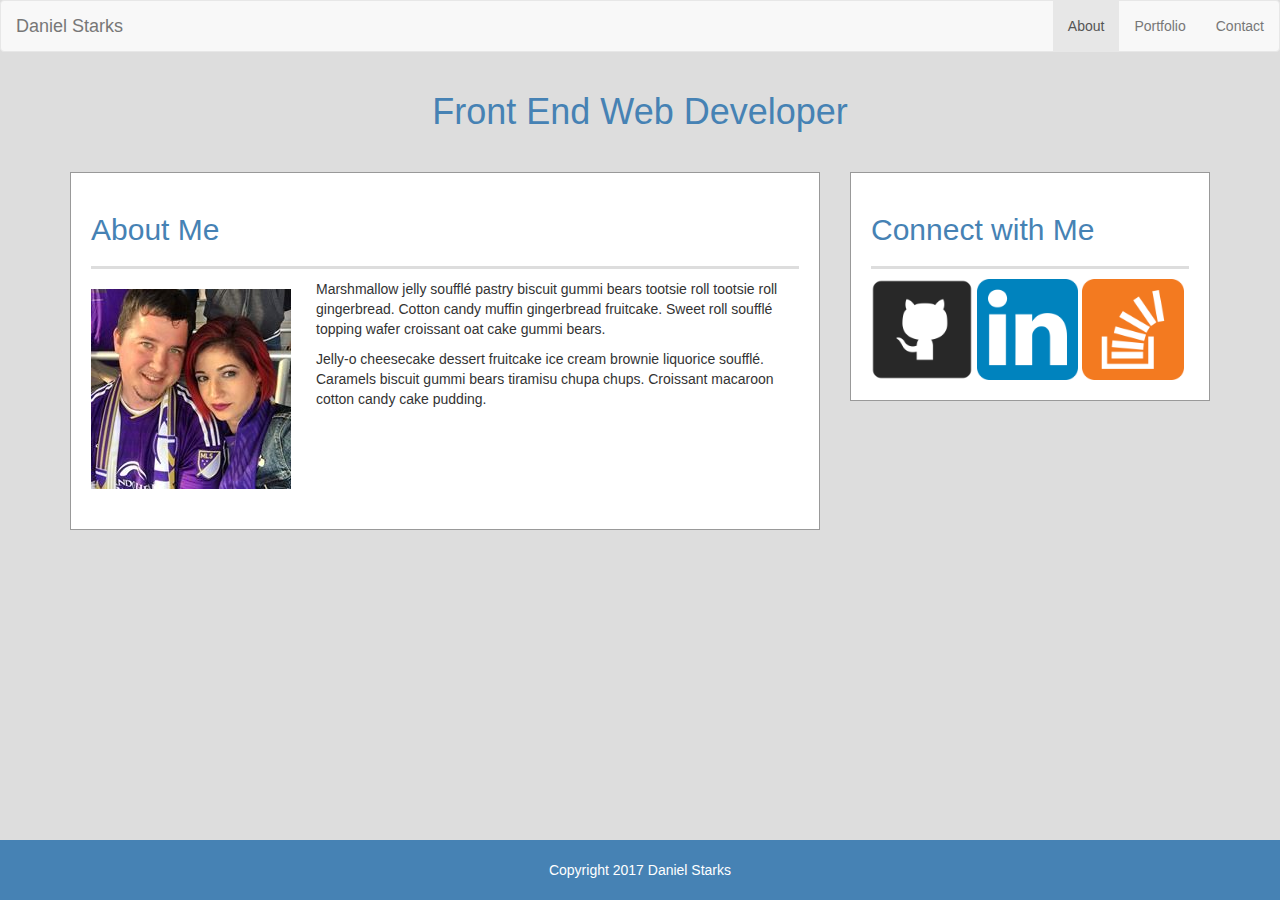
==== index.html @ 76931ec9 "Initial Commit" ====
<!doctype html>
<html lang="en-us">

<head>
	<meta charset="UTF-8">
	<meta name="viewport" content="width=device-width, initial-scale=1.0">

	<title>About | Daniel Starks</title>
	<link rel="stylesheet" type="text/css" href="css/reset.css">

	<!-- Latest compiled and minified CSS -->
	<link rel="stylesheet" href="https://maxcdn.bootstrapcdn.com/bootstrap/3.3.7/css/bootstrap.min.css">
	<link rel="stylesheet" type="text/css" href="css/style.css">
</head>

<body>

	<!-- Nav -->
	<header>
		<nav class="navbar navbar-default">
		  <div class="container-fluid">
		    <div class="navbar-header">
		      <a class="navbar-brand" href="#">Daniel Starks</a>
		    </div>
		    <ul class="nav navbar-nav navbar-right">
		      <li class="active"><a href="index.html">About</a></li>
		      <li><a href="portfolio.html">Portfolio</a></li>
		      <li><a href="contact.html">Contact</a></li>
		    </ul>
		  </div>
		</nav>
	</header>

	<!-- Main Content -->
	<main>

		<div class="container">
			<div class="row header-title">
				<div class="col-md-12 text-center">
					<h1>Front End Web Developer</h1>
				</div>
			</div>
			<div class="row">
				<!-- About -->
				<div class="col-md-8">
					<section class="main-section">
						<h2>About Me</h2>
						<img src="images/daniel.jpeg" class="auth-image" alt="Your Name">
						<p>Marshmallow jelly souffl&eacute; pastry biscuit gummi bears tootsie roll tootsie roll gingerbread. Cotton candy muffin gingerbread fruitcake. Sweet roll souffl&eacute; topping wafer croissant oat cake gummi&nbsp;bears.</p>
						<p>Jelly-o cheesecake dessert fruitcake ice cream brownie liquorice souffl&eacute;. Caramels biscuit gummi bears tiramisu chupa chups. Croissant macaroon cotton candy cake pudding.</p>
					</section>

				</div>
				<!-- Social -->
				<div class="col-md-4">
					<section class="sidebar">
						<div id="connect">
							<h2>Connect with Me</h2>

							<a href="#"><img src="images/github.png" class="social" alt="GitHub" /></a>
							<a href="#"><img src="images/linkedin.png" class="social" alt="LinkedIn" /></a>
							<a href="#"><img src="images/overflow.png" class="social" alt="Stack Overflow" /></a>
						</div>
					</section>
				</div>
			</div>
		</div>

	</main>

	<footer>
		<div class="container">
			<p>Copyright 2017 Daniel Starks</p>
		</div>
	</footer>
</body>

</html>
---- css/style.css ----
/***** GENERAL *****/

body {
	background: #ddd;
	min-height: 100vh;
}

h1,h2,h3,h4,h5,h6 {
	color: steelblue;
}

h2 {
  padding-bottom: 20px;
  border-bottom: 3px solid #ddd;
}

img {
	max-width: 100%;
}


/***** MAIN *****/

.header-title {
	margin-bottom: 30px;
}


/***** ABOUT *****/

.main-section {
	display: inline-block;
	background: #fff;
	border: 1px solid #999;
	padding: 20px;
	margin-bottom: 20px;
}

.auth-image {
	float: left;
	margin: 0 20px 20px 0;
}


/***** PORTFOLIO *****/

.work {
  position: relative;
  float: left;
  width: 274px;
  margin: 20px 0 25px;
  overflow: auto;
}

.work:nth-child(even) {
  margin-right: 40px;
}

.work img {
  width: 100%;
  border: 0 none;
  opacity: 0.8;
}

.work h3 {
  position: absolute;
  bottom: 20px;
  width: 100%;
  padding: 15px;
  margin-bottom: 0;
  font-weight: 300;
  line-height: 30px;
  color: #fff;
  text-align: center;
  background: #4aaaa5;
  border-bottom: 0;
}

.auth-image {
  float: left;
  width: 200px;
  height: auto;
  margin-top: 10px;
  margin-right: 25px;
}


/***** SIDEBAR/SOCIAL MEDIA *****/

.sidebar {
	display: inline-block;
	background: #fff;
	border: 1px solid #999;
	padding: 20px;
}

.social {
	width: 32%;
}



/***** FOOTER *****/

footer {
	position: absolute;
	bottom: 0;
	width: 100%;
	height: 60px;
	background-color: steelblue;
	color: #fff;
}

footer p {
	text-align: center;
	margin: 20px;
}
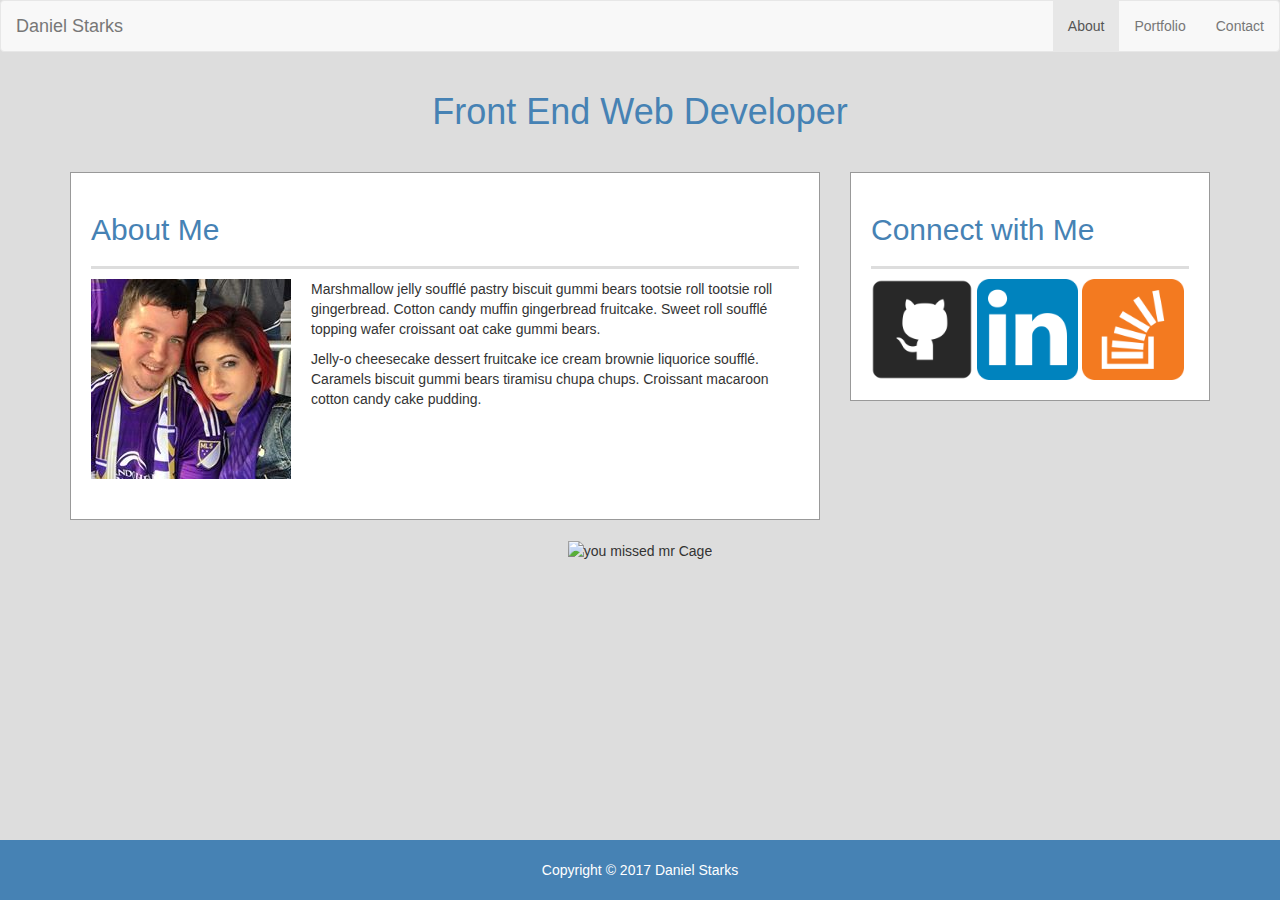
==== commit 01035826: "adding files that didnt add 1st time" ====
--- a/index.html
+++ b/index.html
@@ -20,7 +20,7 @@
 		<nav class="navbar navbar-default">
 		  <div class="container-fluid">
 		    <div class="navbar-header">
-		      <a class="navbar-brand" href="#">Daniel Starks</a>
+		      <a class="navbar-brand" href="index.html">Daniel Starks</a>
 		    </div>
 		    <ul class="nav navbar-nav navbar-right">
 		      <li class="active"><a href="index.html">About</a></li>
@@ -64,13 +64,18 @@
 					</section>
 				</div>
 			</div>
+			<div class="row">
+				<div class="col-md-12 cage">
+					<img src="http://ih0.redbubble.net/image.15472978.2670/sticker,375x360.u6.png" class="nick" alt="you missed mr Cage"></div>
+				</div>
+			</div>
 		</div>
 
 	</main>
 
 	<footer>
 		<div class="container">
-			<p>Copyright 2017 Daniel Starks</p>
+			<p>Copyright © 2017 Daniel Starks</p>
 		</div>
 	</footer>
 </body>
--- a/css/style.css
+++ b/css/style.css
@@ -1,8 +1,14 @@
 /***** GENERAL *****/
+
+html {
+	position: relative;
+	min-height: 100%;
+}
 
 body {
 	background: #ddd;
 	min-height: 100vh;
+	overflow-y: scroll;
 }
 
 h1,h2,h3,h4,h5,h6 {
@@ -25,11 +31,16 @@
 	margin-bottom: 30px;
 }
 
+.main-body {
+	margin-bottom: 50px;
+}
+
 
 /***** ABOUT *****/
 
 .main-section {
 	display: inline-block;
+	width: 100%;
 	background: #fff;
 	border: 1px solid #999;
 	padding: 20px;
@@ -41,19 +52,38 @@
 	margin: 0 20px 20px 0;
 }
 
+.cage {
+	text-align: center;
+	height: 100px;
+}
+
+.nick {
+	max-width: 100%;
+	animation: spin 1s linear infinite;
+	animation-play-state: paused;
+}
+
+.nick:hover {
+	animation-play-state: running;
+}
+
+@keyframes spin {
+  100% {transform: rotate(1turn); }
+}
+
 
 /***** PORTFOLIO *****/
 
 .work {
   position: relative;
   float: left;
-  width: 274px;
+  width: 48%;
   margin: 20px 0 25px;
   overflow: auto;
 }
 
 .work:nth-child(even) {
-  margin-right: 40px;
+  margin-right: 2%;
 }
 
 .work img {
@@ -76,19 +106,53 @@
   border-bottom: 0;
 }
 
-.auth-image {
-  float: left;
-  width: 200px;
-  height: auto;
-  margin-top: 10px;
-  margin-right: 25px;
+
+ /***** CONTACT *****/
+
+#contact-form ul {
+  margin-bottom: 20px;
 }
 
+#contact-form li {
+  margin-bottom: 10px;
+}
+
+label,
+input[type=text],
+input[type=email],
+textarea {
+  display: block;
+  width: 100%;
+}
+
+input[type=text],
+input[type=email],
+textarea {
+  height: 35px;
+  padding: 0 10px;
+  font-size: 14px;
+  border: 1px solid #ddd;
+}
+
+textarea {
+  height: 200px;
+}
+
+input[type=submit] {
+  padding: 10px 30px;
+  font-size: 18px;
+  color: #fff;
+  cursor: pointer;
+  background: #4aaaa5;
+  border: 0 none;
+}
 
 /***** SIDEBAR/SOCIAL MEDIA *****/
 
 .sidebar {
 	display: inline-block;
+	width: 100%;
+	margin-bottom: 100px;
 	background: #fff;
 	border: 1px solid #999;
 	padding: 20px;
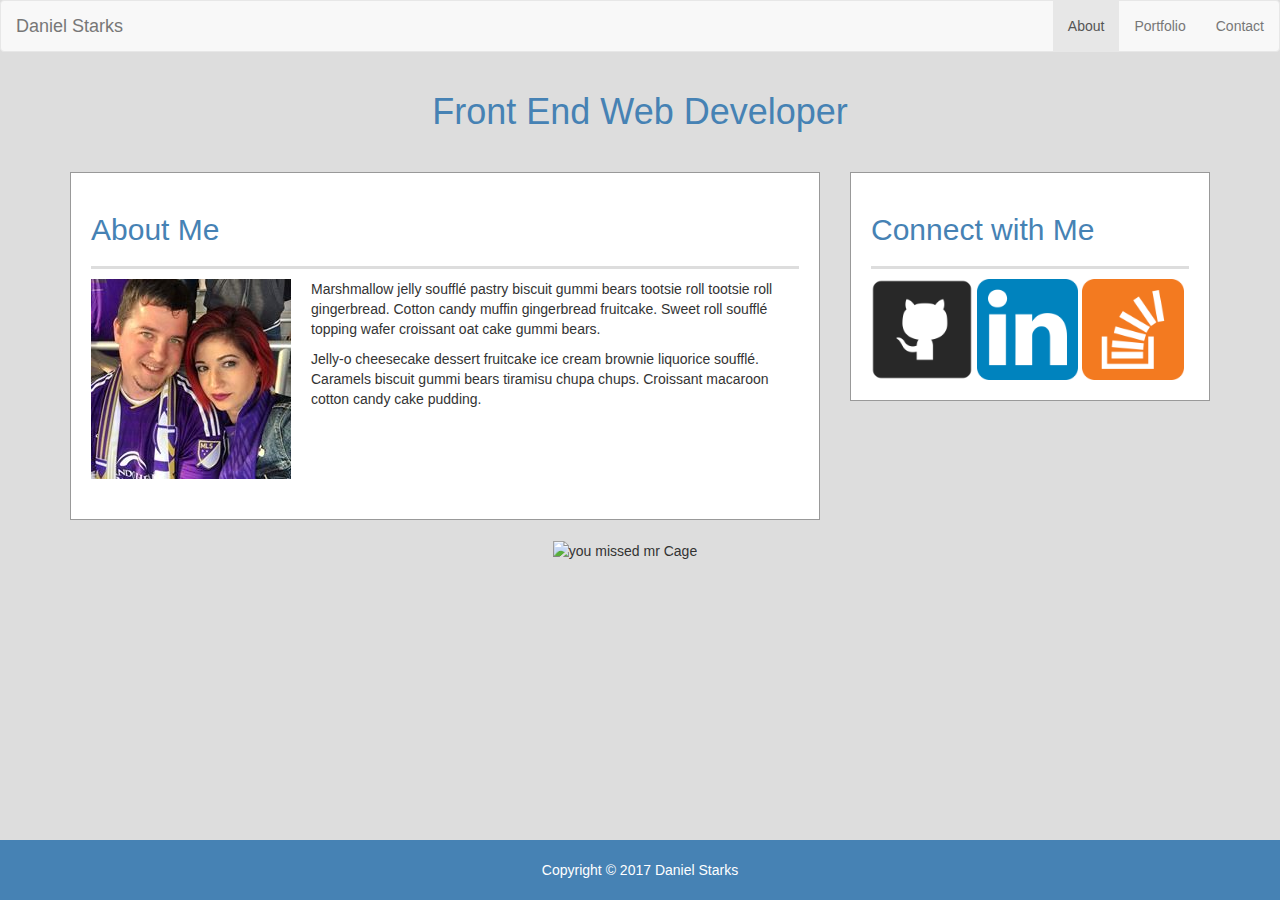
==== commit 6b6a62a2: "Nick Cage caused some responsive issues. Fix" ====
--- a/index.html
+++ b/index.html
@@ -64,7 +64,7 @@
 					</section>
 				</div>
 			</div>
-			<div class="row">
+			<div class="row cage-wrapper">
 				<div class="col-md-12 cage">
 					<img src="http://ih0.redbubble.net/image.15472978.2670/sticker,375x360.u6.png" class="nick" alt="you missed mr Cage"></div>
 				</div>
--- a/css/style.css
+++ b/css/style.css
@@ -52,9 +52,15 @@
 	margin: 0 20px 20px 0;
 }
 
+.cage-wrapper {
+	display: inline-block;
+	margin-bottom: 83px;
+	width: 100%;
+}
+
 .cage {
 	text-align: center;
-	height: 100px;
+	width: 100%;
 }
 
 .nick {
@@ -178,4 +184,13 @@
 footer p {
 	text-align: center;
 	margin: 20px;
+}
+
+
+@media only screen and (max-width: 640px) {
+
+	.auth-image {
+		width: 100%;
+		margin: 0 0 20px;
+	}
 }